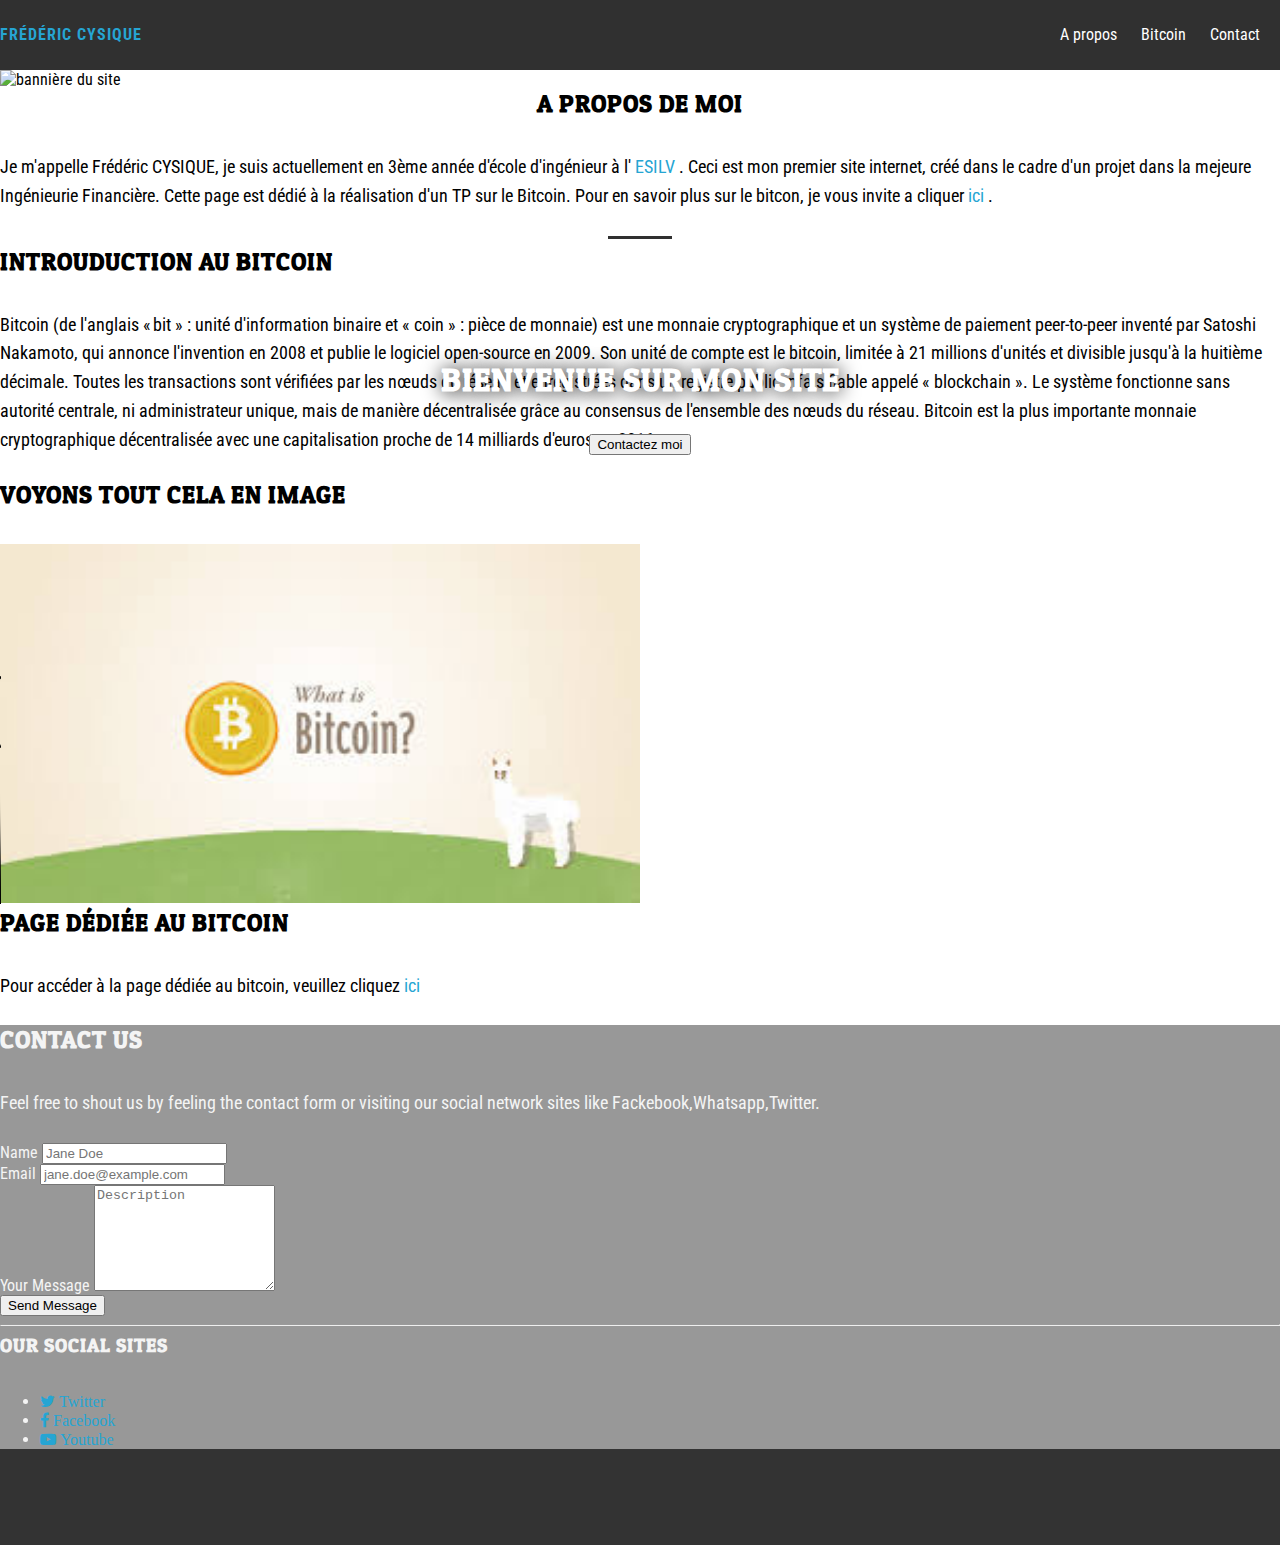
==== index.html @ b1673187 "Update index.html" ====
<!DOCTYPE html>
<html>
	<head>
		<title> Home | Frédéric Cysique </title>
		
		<!--font-->
                <link href="https://fonts.googleapis.com/css?family=Work+Sans:300,400,500,600" rel="stylesheet">
		
		<!--css-->
		<link rel="stylesheet" href="css/boostrap.min.css">
		<link rel="stylesheet" href="css/style.css">
			   
	</head>
	
	<!--contenu du site -->
	<body>
		<!--header-->
		<header class="container-fluid header">
			<div class="container">
				<a href="index.html" class="logo"> Frédéric CYSIQUE </a>
				<nav class="menu">
					<a href="#about"> A propos </a>
					<a href="page_bitcoin.html"> Bitcoin </a>
					<a href="#contact"> Contact </a>
				</nav>
			</div>
			
		</header>
		<!--end header-->
		
		<!--banner-->
		<section class="container-fluid banner">
			<div class="ban">
				<img src="images/ban3.jpg" alt="bannière du site" />
			</div>
			
			<!--contenu a l'interieur de la bannière-->
			<div class="inner-banner">
				<h1> Bienvenue sur mon site </h1>
				<button class="btn btn-custom"> Contactez moi </button>
				<!--bannière ssez sympa a styliser après-->
			</div>
			
		</section>
		<!--end banner-->
		
		<!--about-->
		<section class=container-fluid about>
			<div class="container">
				<div class="row">
					<h2 id="about"> A propos de moi </h2>
					<p>
						Je m'appelle Frédéric CYSIQUE, je suis actuellement en 3ème année d'école d'ingénieur à l'<a href="http://www.esilv.fr/"> ESILV </a>. 
						Ceci est mon premier site internet, créé dans le cadre d'un projet dans la mejeure Ingénieurie Financière. 
						Cette page est dédié à la réalisation d'un TP sur le Bitcoin. Pour en savoir plus sur le bitcon, je vous invite a cliquer <a href="https://fr.wikipedia.org/wiki/Bitcoin"> ici </a>.
					<hr class="separator">
				
				<article class="col-md-4 col-lg-4 col-xs-12 col-sm-12">
					<h2> Introuduction au bitcoin</h2>
					<p> 
						Bitcoin (de l'anglais « bit » : unité d'information binaire et « coin » : pièce de monnaie)
  est une monnaie cryptographique et un système de paiement peer-to-peer inventé par Satoshi Nakamoto, 
  qui annonce l'invention en 2008 et publie le logiciel open-source en 2009.
					
  						Son unité de compte est le bitcoin, limitée à 21 millions d'unités et divisible jusqu'à la huitième décimale. 
  Toutes les transactions sont vérifiées par les nœuds du réseau et enregistrées dans un registre public infalsifiable appelé 
  « blockchain ». Le système fonctionne sans autorité centrale, ni administrateur unique, mais de manière décentralisée grâce 
  au consensus de l'ensemble des nœuds du réseau. Bitcoin est la plus importante monnaie cryptographique décentralisée avec 
  une capitalisation proche de 14 milliards d'euros en 2016
					</p>	
					
				</article>
				<article class="col-md-4 col-lg-4 col-xs-12 col-sm-12">
					<h2> Voyons tout cela en image </h2>
					<video width="640" height="360" controls="controls" poster="images/img_bitcoin.jpg">
						<source src ="Videos/What-is-Bitcoin-v1-FLUVORE.mp4">
						<source src ="Videos/video.ogv" />
						<source src ="Videos/video.webm" />
						<iframe width="560" height="315" src="https://www.youtube.com/embed/Um63OQz3bjo" frameborder="0" allowfullscreen></iframe>
					</video>
				</article>
				<article class="col-md-4 col-lg-4 col-xs-12 col-sm-12">
					<h2> Page dédiée au bitcoin </h2>
					<p> 
						Pour accéder à la page dédiée au bitcoin, veuillez cliquez <a href="page_bitcoin.html"> ici </a>	
					</p>
				</article>
				</div>
			</div>
			
		</section>
		<!--end about>


		<!--footer / contact-->
		<link href="https://fonts.googleapis.com/css?family=Oswald:700|Patua+One|Roboto+Condensed:700" rel="stylesheet">
		<link href="https://maxcdn.bootstrapcdn.com/font-awesome/4.7.0/css/font-awesome.min.css" rel="stylesheet">
		<section id="contact" class="content-section text-center">
        		<div class="contact-section footer">
           		 <div class="container">
              			<h2>Contact Us</h2>
              			<p>Feel free to shout us by feeling the contact form or visiting our social network sites like Fackebook,Whatsapp,Twitter.</p>
             			<div class="row">
                			<div class="col-md-8 col-md-offset-2">
                  				<form class="form-horizontal">
                    					<div class="form-group">
                      						<label for="exampleInputName2">Name</label>
                      						<input type="text" class="form-control" id="exampleInputName2" placeholder="Jane Doe">
                    					</div>
                    					<div class="form-group">
                      						<label for="exampleInputEmail2">Email</label>
                      						<input type="email" class="form-control" id="exampleInputEmail2" placeholder="jane.doe@example.com">
                    					</div>
                    					<div class="form-group ">
                      						<label for="exampleInputText">Your Message</label>
                     						<textarea  class="form-control" placeholder="Description"></textarea> 
                    					</div>
                    					<button type="submit" class="btn btn-default">Send Message</button>
                  				</form>

                  				<hr>
                    					<h3>Our Social Sites</h3>
                  				<ul class="list-inline banner-social-buttons">
                    					<li><a href="#" class="btn btn-default btn-lg"><i class="fa fa-twitter"> <span class="network-name">Twitter</span></i></a></li>
                    					<li><a href="#" class="btn btn-default btn-lg"><i class="fa fa-facebook"> <span class="network-name">Facebook</span></i></a></li>
                    					<li><a href="#" class="btn btn-default btn-lg"><i class="fa fa-youtube-play"> <span class="network-name">Youtube</span></i></a></li>
                  				</ul>
                			</div>
              			</div>
            		</div>
        	</div>
      </section>
                		
		<!--end footer-->
		
	</body>
</html>
---- css/style.css ----
/*font-family: 'Work Sans', sans-serif;*/
body, html {
  padding: 0;
  margin: 0;
}

body {
  font-family : 'Work Sans', sans-serif;
}

a, a:hover {
  text-decoration: none;
}

.container-fluid {
  padding: 0;
}

.separator {
  height: 3px;
  width: 5%;
  border: none;
  background-color: #303030;
}


/*header*/
.header {
  background-color: #303030 ;
  height: 70px;
  line-height: 70px;
}

.logo {
  color: #ffffff;
  text-transform: uppercase;
  font-weight: bold; 
  letter-spacing: 1px;
  float: left;
}

.menu {
  float: right;
}

.menu a {
  color: #ffffff;
  margin-right: 20px;
}

.menu a:hover {
  color: #888888 ;
}

/*banner*/
.banner{
  width: 100%;
  max-width: 100%;
}

.ban{
  width: 100%;
  max-width: 100%;
}

.ban img{
  width: 100%;
  max-width: 100%; 
}

.inner-banner{
  position: absolute;
  top: 40%;
  width: 100%;
  text-align: center;
}

.inner-banner h1{
  color: #ffffff;
  text-shadow: 1px 1px 20px #000000;
}

.inner-baner .btn-custom{
  background-color: #303030;
  color: #ffffff;
}

.inner-banner .btn-custom:hover {
  background-color: #888888;
}

/*about*/
#about {
 text-align: center;
 padding top: 10%;
}

.about article h2{
 text-align: center; 
}

.about article {
  margin-top: 10%;
  margin-bottom: 10%;
}


/*contact*/

.footer {
 background-color: #989898; 
}

/*.footer p {
  color: #ffffff;
  text-align: center;
  padding-top: 5%;
}
*/

body{
	width:100%;
	height:100%;
	font-family: 'Roboto Condensed', sans-serif;
	
}


h1,h2,h3 {
	margin:0 0 35px 0;
	font-family: 'Patua One', cursive;
	text-transform: uppercase;
	letter-spacing:1px;
}

p{
	margin:0 0 25px;
	font-size:18px;
	line-height:1.6em;
}
a{
	color:#26a5d3;
}
a:hover,a:focus{
	text-decoration:none;
	color:#26a5d3;
}

#contact{
	background:#333333;
	color:#f4f4f4;
	padding-bottom:80px;
}

textarea.form-control{
    height:100px;
}
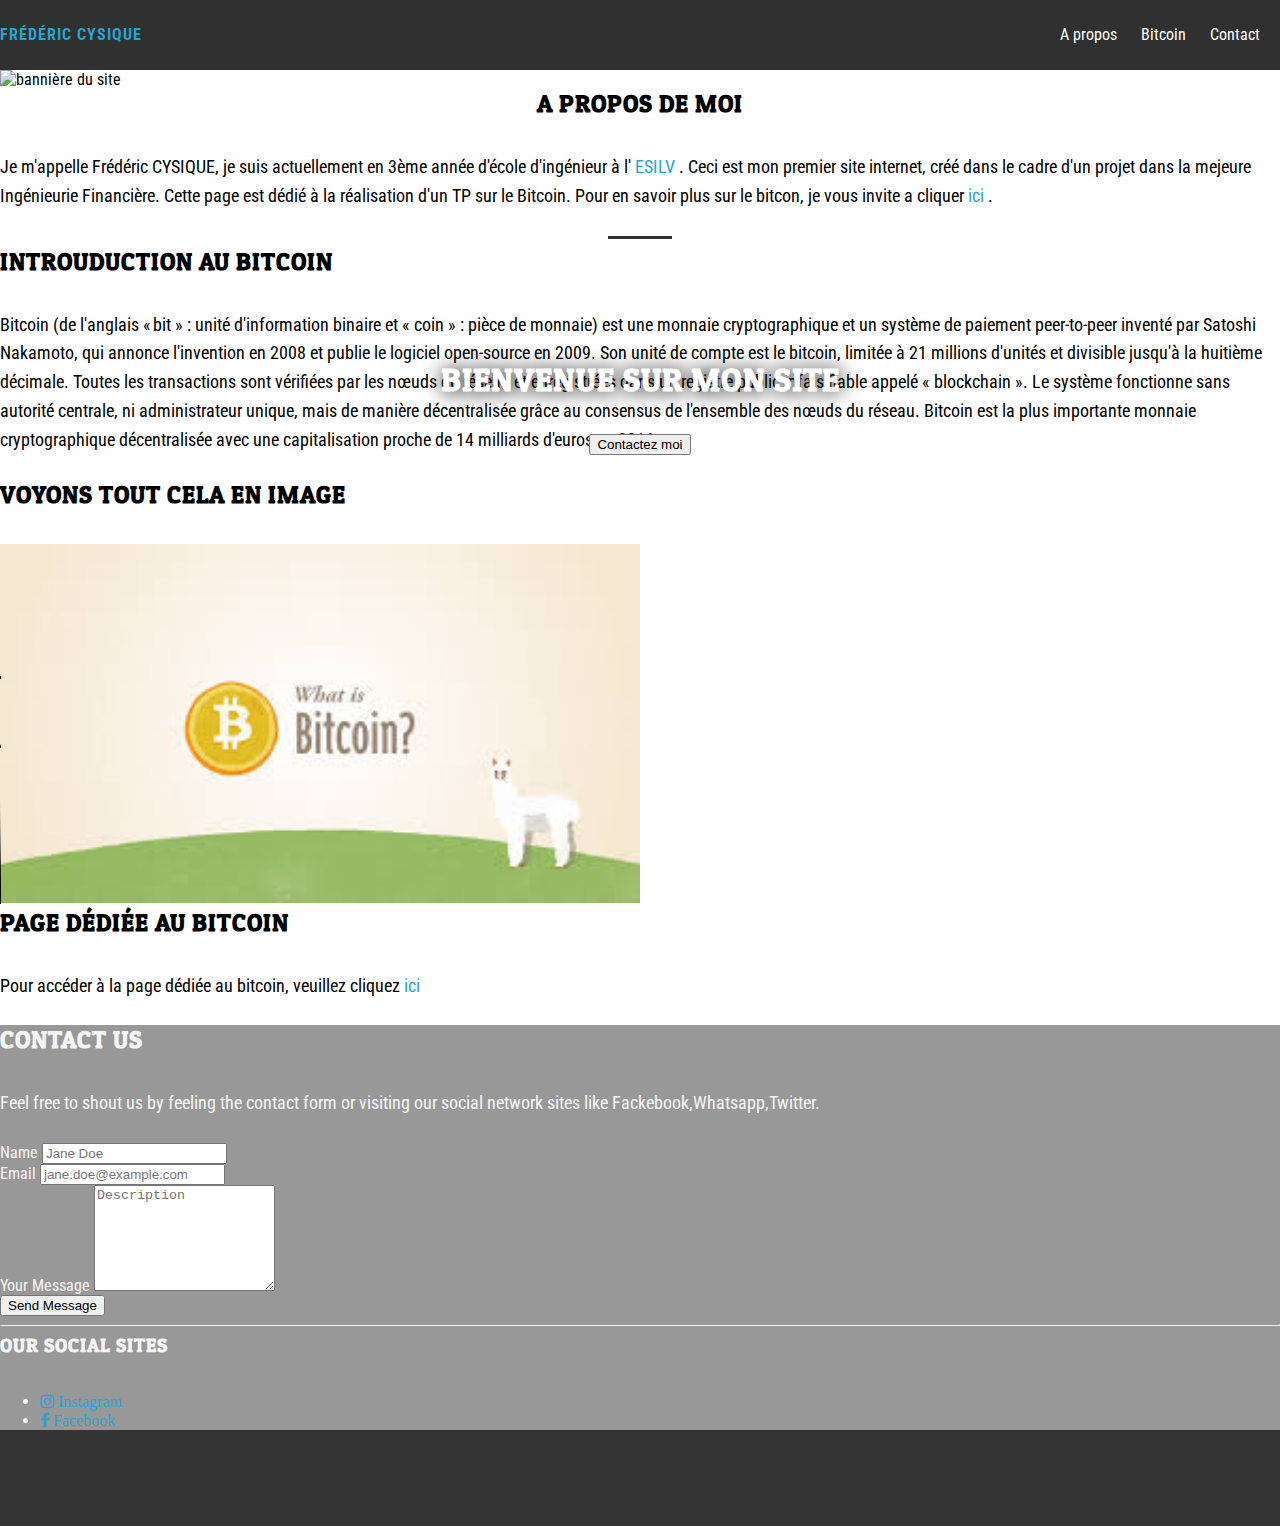
==== commit 1f885bda: "Update index.html" ====
--- a/index.html
+++ b/index.html
@@ -121,10 +121,8 @@
                   				<hr>
                     					<h3>Our Social Sites</h3>
                   				<ul class="list-inline banner-social-buttons">
-                    					<li><a href="#" class="btn btn-default btn-lg"><i class="fa fa-twitter"> <span class="network-name">Twitter</span></i></a></li>
-                    					<li><a href="#" class="btn btn-default btn-lg"><i class="fa fa-facebook"> <span class="network-name">Facebook</span></i></a></li>
-                    					<li><a href="#" class="btn btn-default btn-lg"><i class="fa fa-youtube-play"> <span class="network-name">Youtube</span></i></a></li>
-                  				</ul>
+                    					<li><a href="#" class="btn btn-default btn-lg"><i class="fa fa-instagram"> <span class="network-name">Instagram</span></i></a></li>
+                    					<li><a href="#" class="btn btn-default btn-lg"><i class="fa fa-facebook"> <span class="network-name">Facebook</span></i></a></li>                  				</ul>
                 			</div>
               			</div>
             		</div>
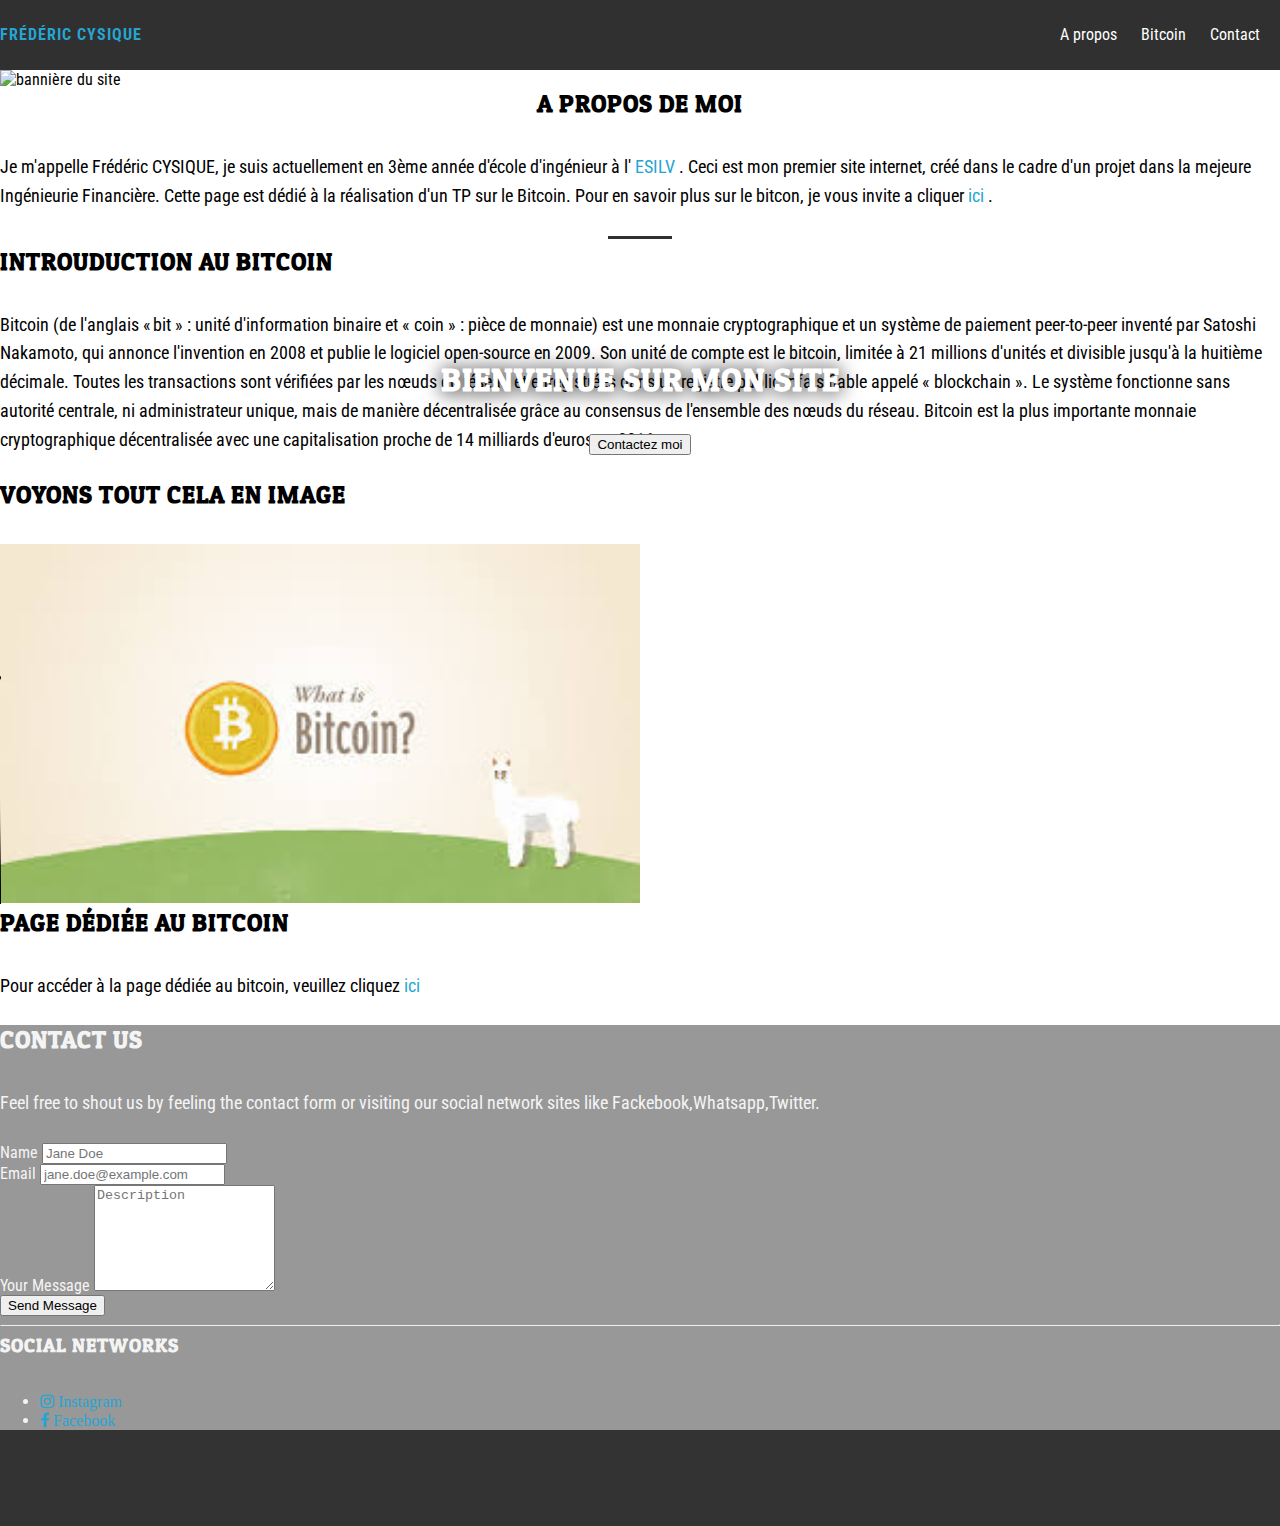
==== commit 73ffde9e: "Update index.html" ====
--- a/index.html
+++ b/index.html
@@ -119,10 +119,10 @@
                   				</form>
 
                   				<hr>
-                    					<h3>Our Social Sites</h3>
+                    					<h3>Social networks</h3>
                   				<ul class="list-inline banner-social-buttons">
-                    					<li><a href="#" class="btn btn-default btn-lg"><i class="fa fa-instagram"> <span class="network-name">Instagram</span></i></a></li>
-                    					<li><a href="#" class="btn btn-default btn-lg"><i class="fa fa-facebook"> <span class="network-name">Facebook</span></i></a></li>                  				</ul>
+                    					<li><a href="https://www.instagram.com/frederic.cysique" class="btn btn-default btn-lg"><i class="fa fa-instagram"> <span class="network-name">Instagram</span></i></a></li>
+                    					<li><a href="https://www.facebook.com/frederic.cysique" class="btn btn-default btn-lg"><i class="fa fa-facebook"> <span class="network-name">Facebook</span></i></a></li>                  				</ul>
                 			</div>
               			</div>
             		</div>
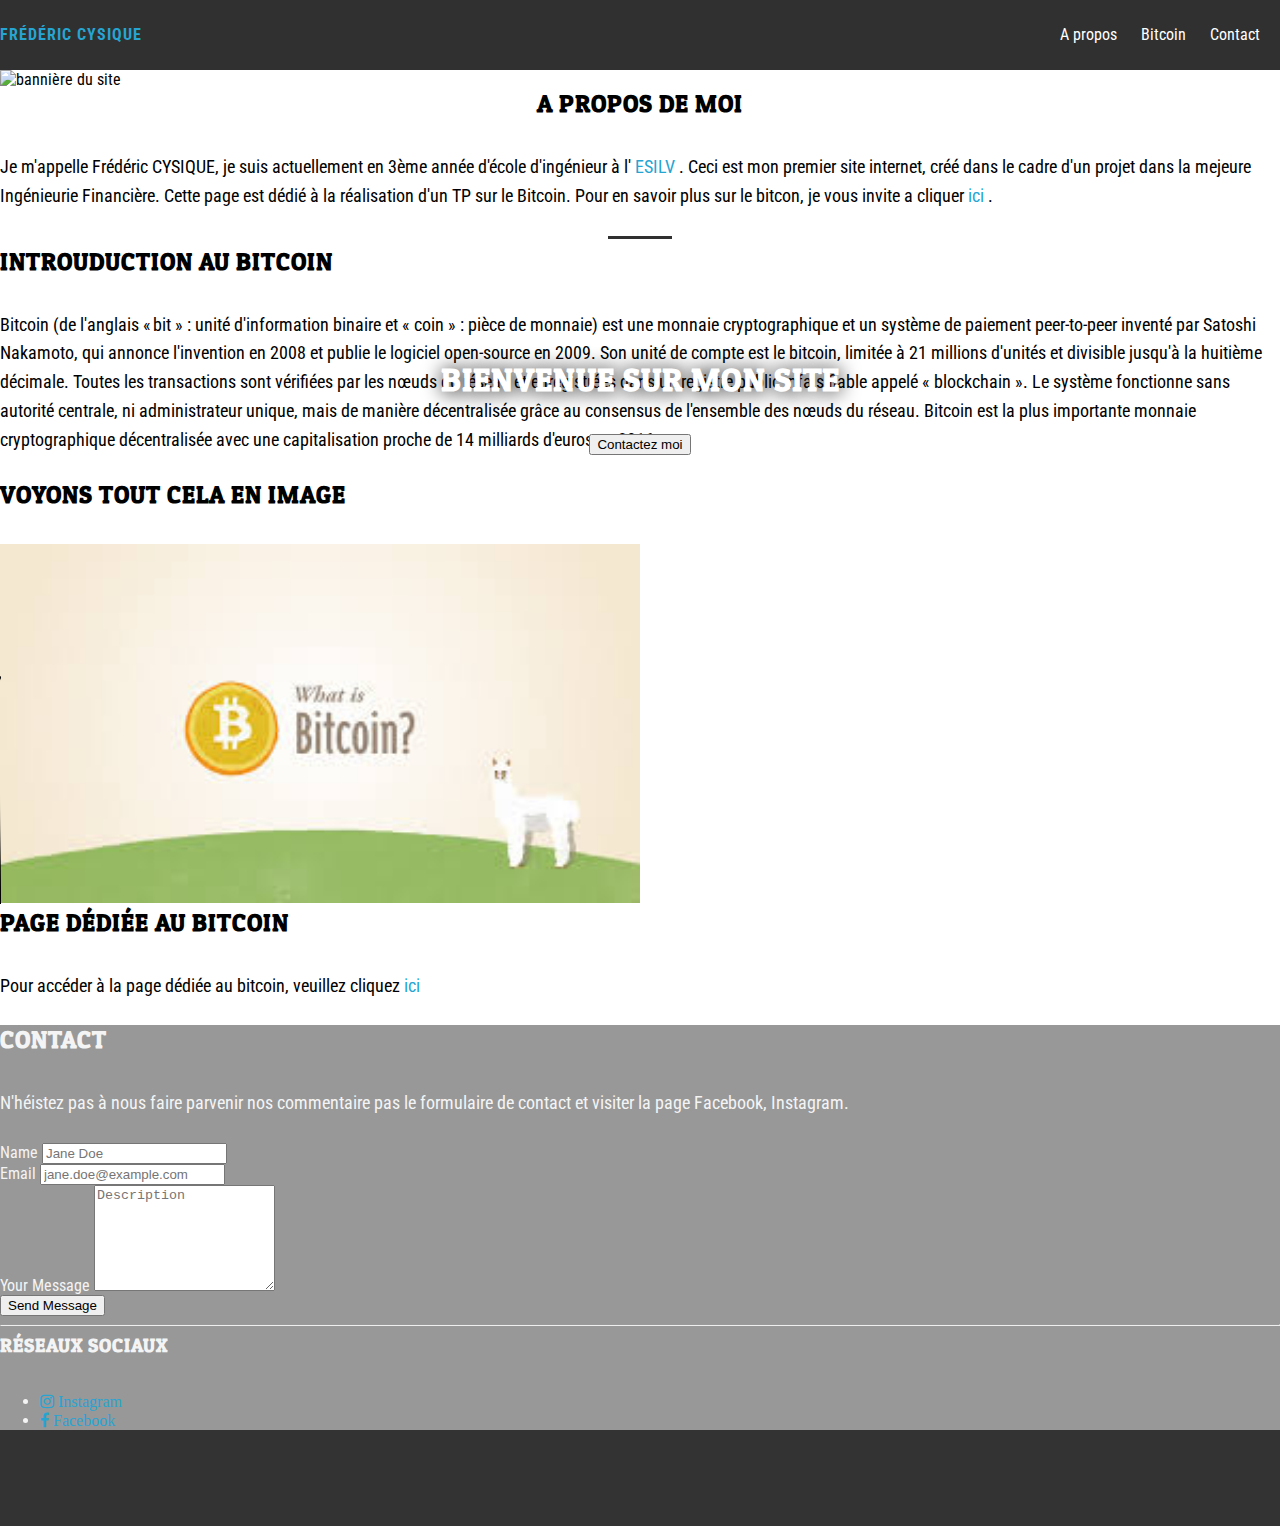
==== commit 5535ebb1: "Update index.html" ====
--- a/index.html
+++ b/index.html
@@ -98,8 +98,8 @@
 		<section id="contact" class="content-section text-center">
         		<div class="contact-section footer">
            		 <div class="container">
-              			<h2>Contact Us</h2>
-              			<p>Feel free to shout us by feeling the contact form or visiting our social network sites like Fackebook,Whatsapp,Twitter.</p>
+              			<h2>Contact </h2>
+              			<p>N'héistez pas à nous faire parvenir nos commentaire pas le formulaire de contact et visiter la page Facebook, Instagram.</p>
              			<div class="row">
                 			<div class="col-md-8 col-md-offset-2">
                   				<form class="form-horizontal">
@@ -119,7 +119,7 @@
                   				</form>
 
                   				<hr>
-                    					<h3>Social networks</h3>
+                    					<h3>Réseaux sociaux</h3>
                   				<ul class="list-inline banner-social-buttons">
                     					<li><a href="https://www.instagram.com/frederic.cysique" class="btn btn-default btn-lg"><i class="fa fa-instagram"> <span class="network-name">Instagram</span></i></a></li>
                     					<li><a href="https://www.facebook.com/frederic.cysique" class="btn btn-default btn-lg"><i class="fa fa-facebook"> <span class="network-name">Facebook</span></i></a></li>                  				</ul>
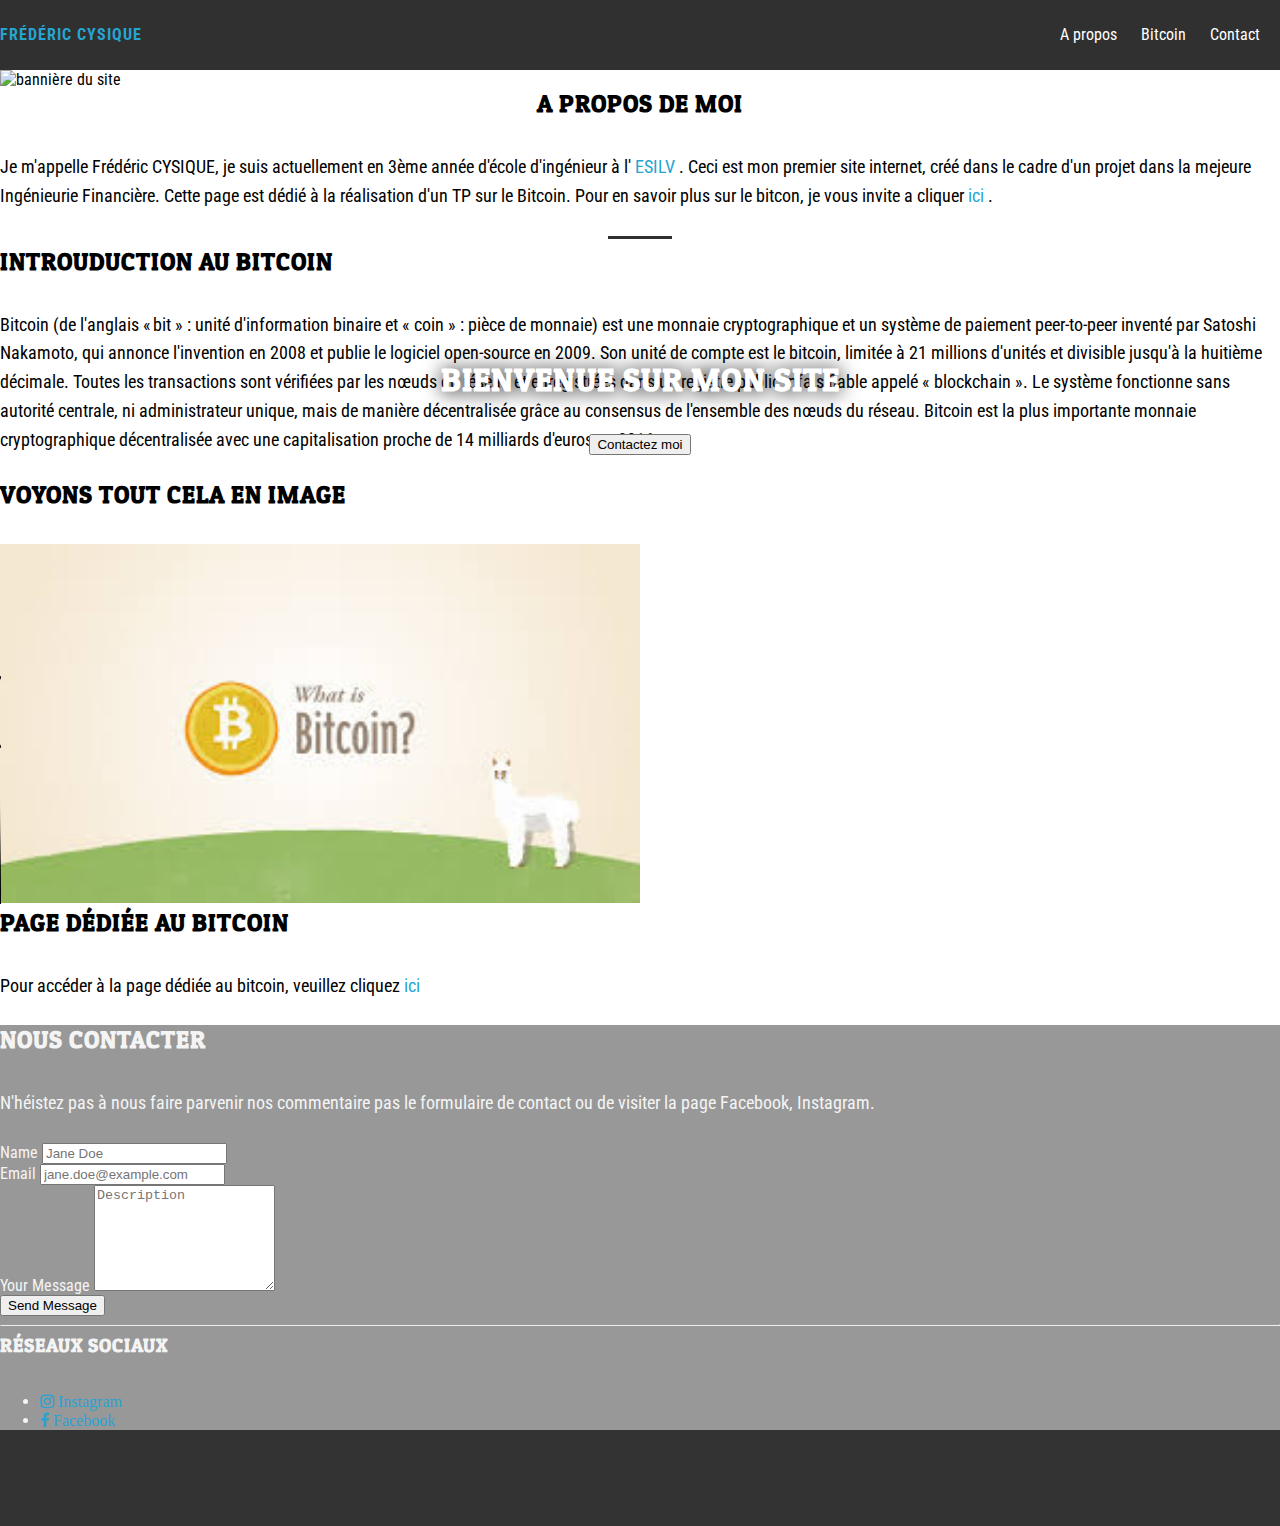
==== commit d9077557: "Update index.html" ====
--- a/index.html
+++ b/index.html
@@ -98,8 +98,8 @@
 		<section id="contact" class="content-section text-center">
         		<div class="contact-section footer">
            		 <div class="container">
-              			<h2>Contact </h2>
-              			<p>N'héistez pas à nous faire parvenir nos commentaire pas le formulaire de contact et visiter la page Facebook, Instagram.</p>
+              			<h2>Nous contacter </h2>
+              			<p>N'héistez pas à nous faire parvenir nos commentaire pas le formulaire de contact ou de visiter la page Facebook, Instagram.</p>
              			<div class="row">
                 			<div class="col-md-8 col-md-offset-2">
                   				<form class="form-horizontal">
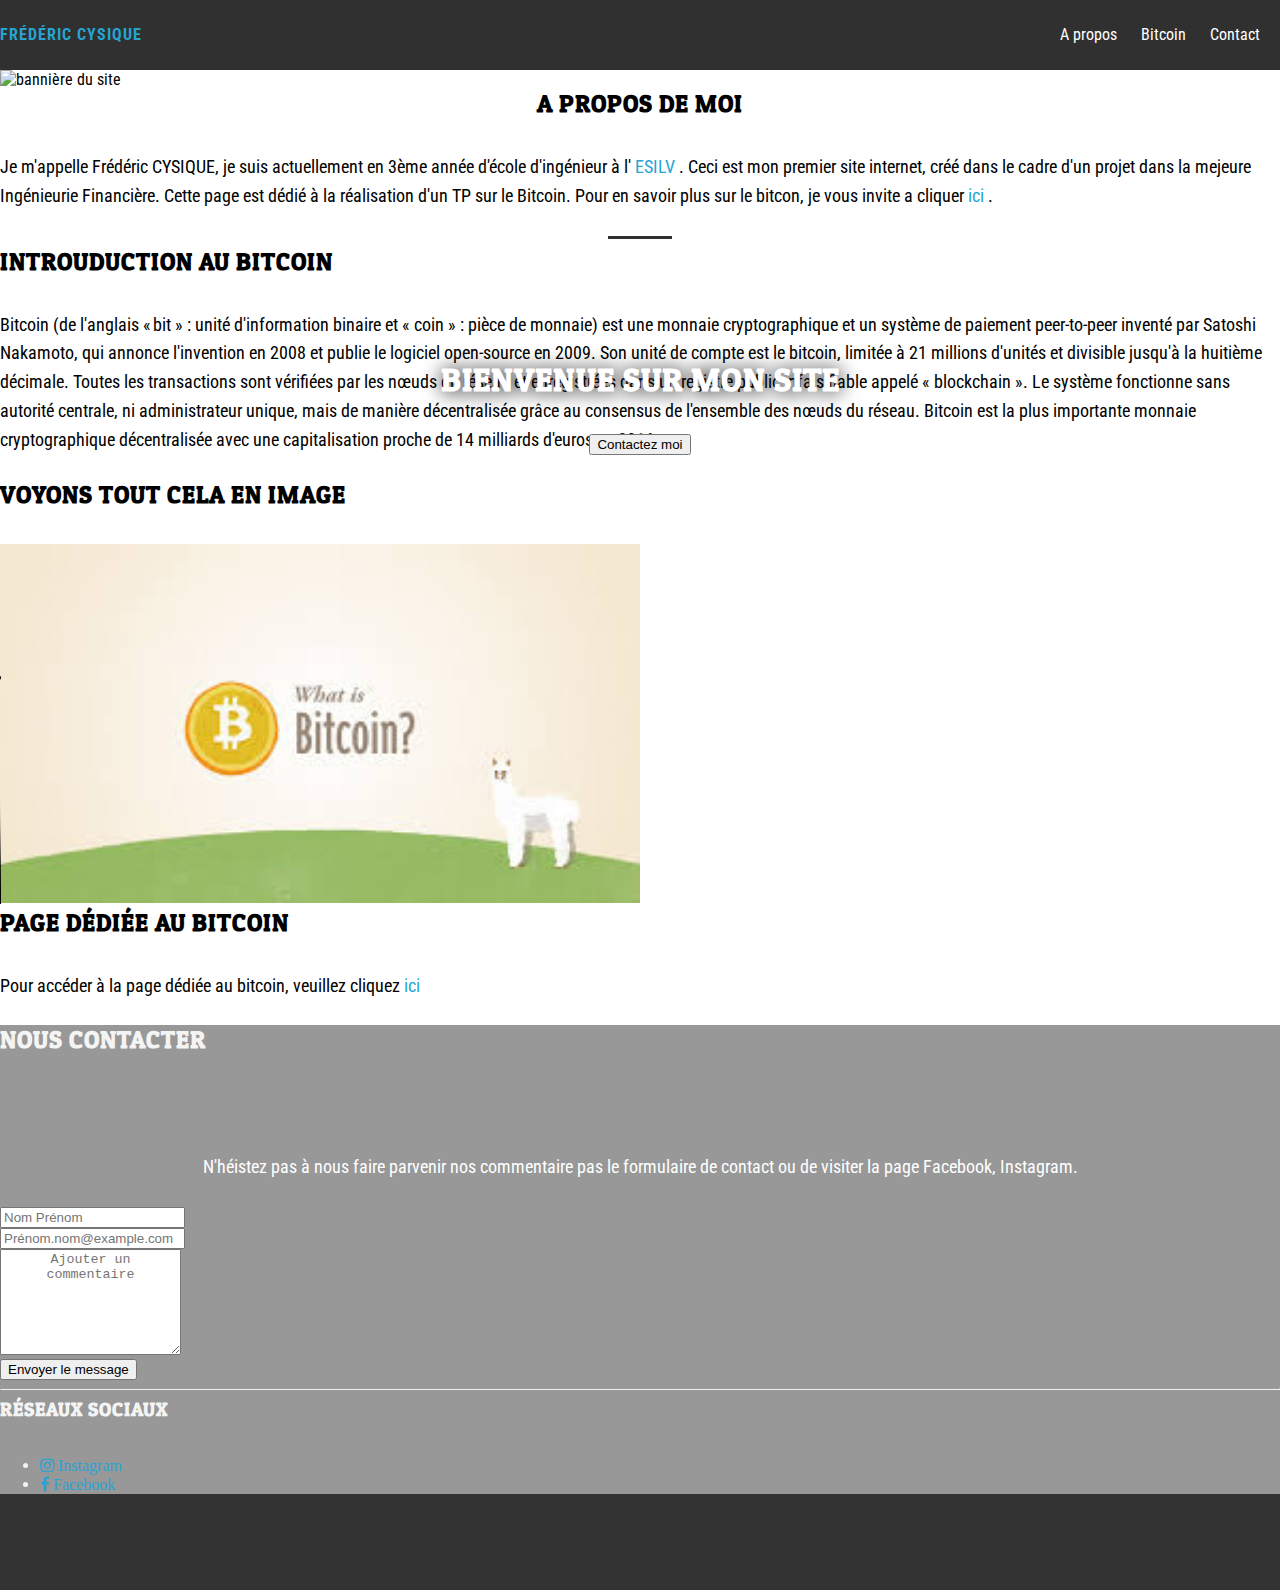
==== commit 4a5b3a97: "Update index.html" ====
--- a/index.html
+++ b/index.html
@@ -104,18 +104,18 @@
                 			<div class="col-md-8 col-md-offset-2">
                   				<form class="form-horizontal">
                     					<div class="form-group">
-                      						<label for="exampleInputName2">Name</label>
-                      						<input type="text" class="form-control" id="exampleInputName2" placeholder="Jane Doe">
+                      						<label for="exampleInputName2"></label>
+                      						<input type="text" class="form-control" id="exampleInputName2" placeholder="Nom Prénom">
                     					</div>
                     					<div class="form-group">
-                      						<label for="exampleInputEmail2">Email</label>
-                      						<input type="email" class="form-control" id="exampleInputEmail2" placeholder="jane.doe@example.com">
+                      						<label for="exampleInputEmail2"></label>
+                      						<input type="email" class="form-control" id="exampleInputEmail2" placeholder="Prénom.nom@example.com">
                     					</div>
                     					<div class="form-group ">
-                      						<label for="exampleInputText">Your Message</label>
-                     						<textarea  class="form-control" placeholder="Description"></textarea> 
+                      						<label for="exampleInputText"></label>
+                     						<textarea  class="form-control" placeholder="Ajouter un commentaire"></textarea> 
                     					</div>
-                    					<button type="submit" class="btn btn-default">Send Message</button>
+                    					<button type="submit" class="btn btn-default">Envoyer le message</button>
                   				</form>
 
                   				<hr>
--- a/css/style.css
+++ b/css/style.css
@@ -111,12 +111,12 @@
  background-color: #989898; 
 }
 
-/*.footer p {
+.footer p {
   color: #ffffff;
   text-align: center;
   padding-top: 5%;
 }
-*/
+
 
 body{
 	width:100%;
@@ -154,5 +154,7 @@
 
 textarea.form-control{
     height:100px;
+	text-align:center;
+
 }
 
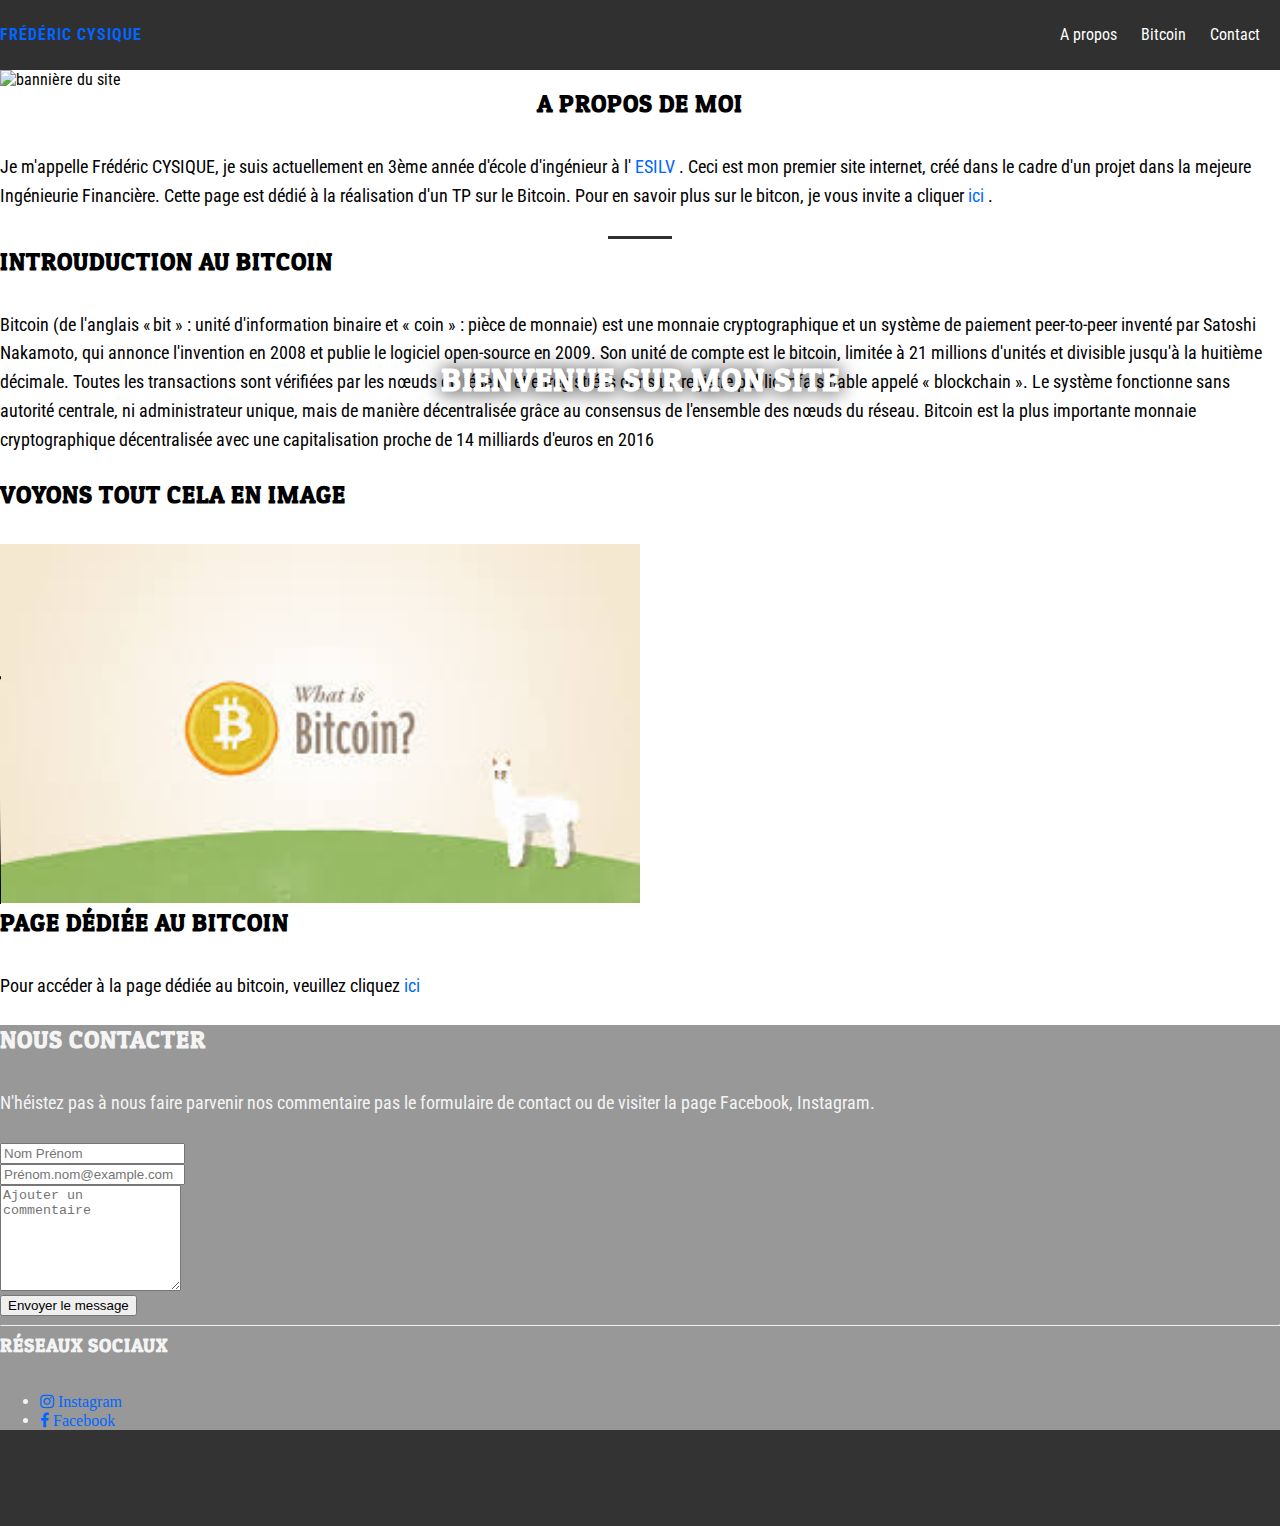
==== commit 446c7365: "Update index.html" ====
--- a/index.html
+++ b/index.html
@@ -37,8 +37,6 @@
 			<!--contenu a l'interieur de la bannière-->
 			<div class="inner-banner">
 				<h1> Bienvenue sur mon site </h1>
-				<button class="btn btn-custom"> Contactez moi </button>
-				<!--bannière ssez sympa a styliser après-->
 			</div>
 			
 		</section>
--- a/css/style.css
+++ b/css/style.css
@@ -111,11 +111,11 @@
  background-color: #989898; 
 }
 
-.footer p {
+/*.footer p {
   color: #ffffff;
   text-align: center;
   padding-top: 5%;
-}
+}*/
 
 
 body{
@@ -139,11 +139,11 @@
 	line-height:1.6em;
 }
 a{
-	color:#26a5d3;
+	color:#0066ff;
 }
 a:hover,a:focus{
 	text-decoration:none;
-	color:#26a5d3;
+	color:#0066ff;
 }
 
 #contact{
@@ -154,7 +154,6 @@
 
 textarea.form-control{
     height:100px;
-	text-align:center;
 
 }
 
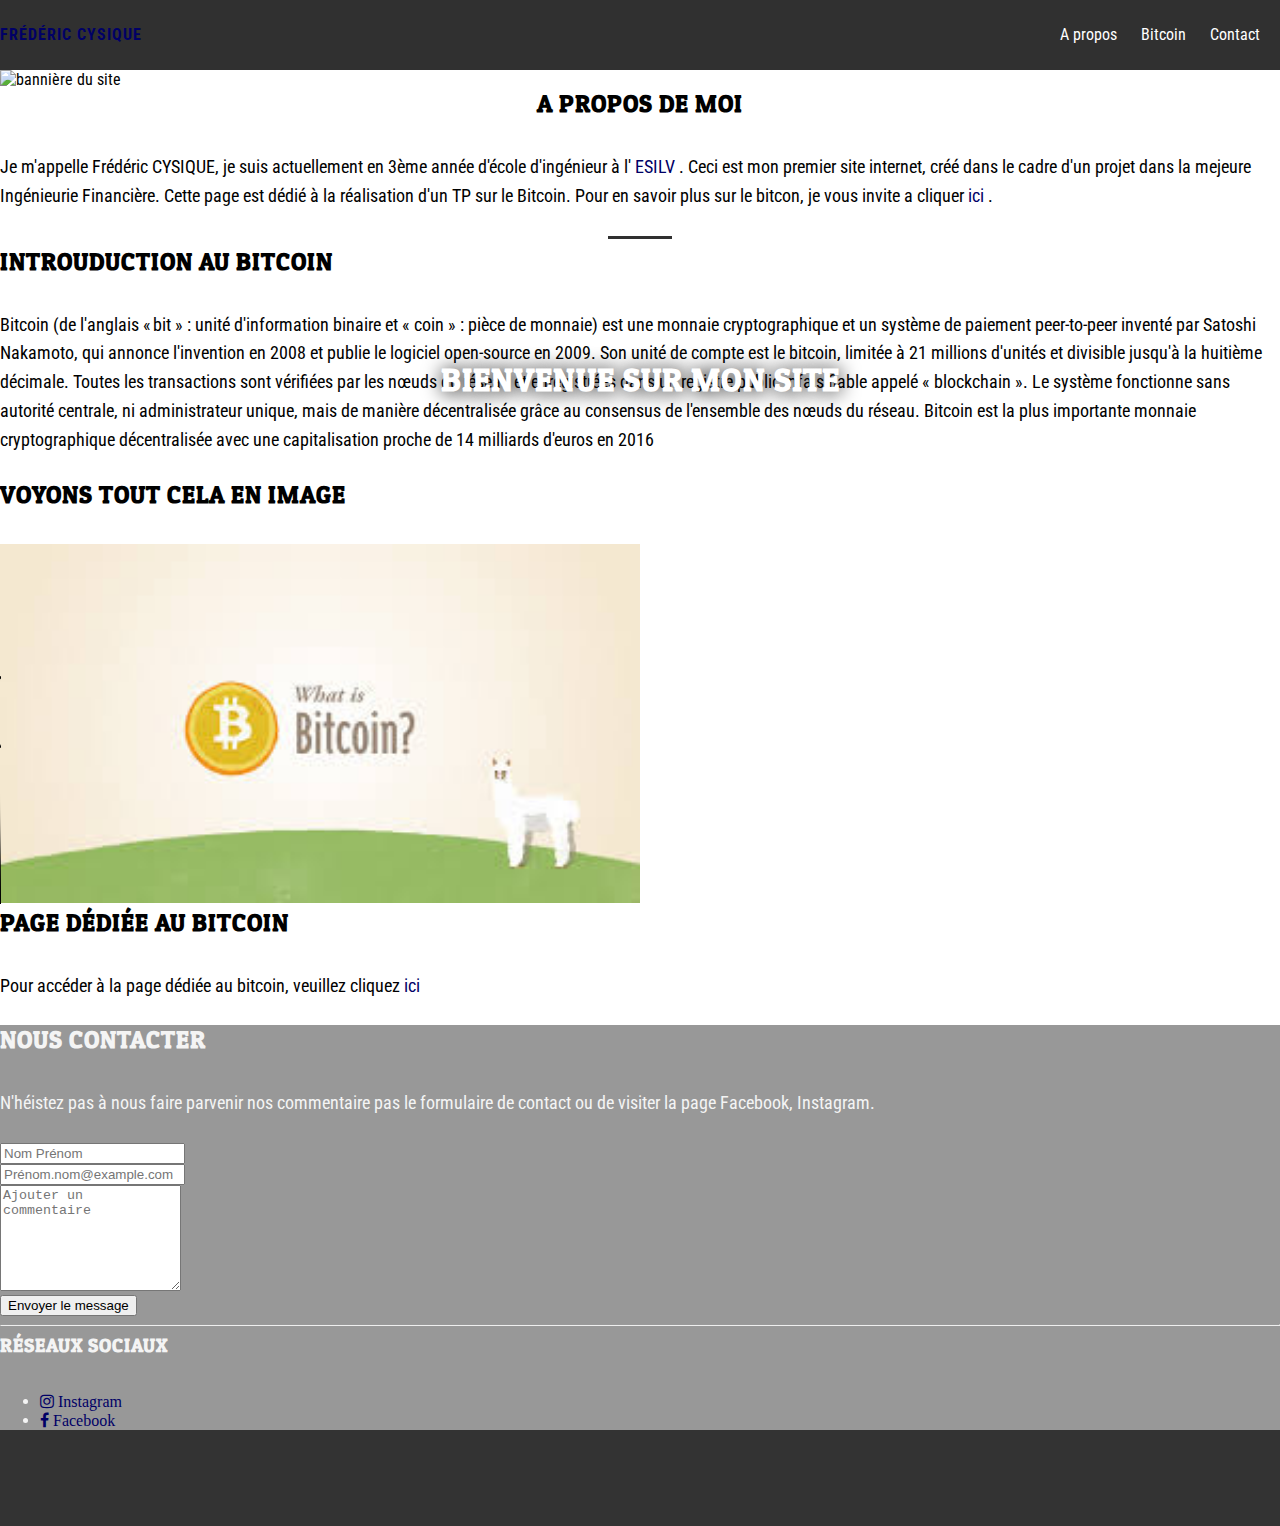
==== commit 5a4501c4: "Update index.html" ====
--- a/index.html
+++ b/index.html
@@ -20,7 +20,7 @@
 				<a href="index.html" class="logo"> Frédéric CYSIQUE </a>
 				<nav class="menu">
 					<a href="#about"> A propos </a>
-					<a href="page_bitcoin.html"> Bitcoin </a>
+					<a href="bitcoin/index.html"> Bitcoin </a>
 					<a href="#contact"> Contact </a>
 				</nav>
 			</div>
@@ -80,7 +80,7 @@
 				<article class="col-md-4 col-lg-4 col-xs-12 col-sm-12">
 					<h2> Page dédiée au bitcoin </h2>
 					<p> 
-						Pour accéder à la page dédiée au bitcoin, veuillez cliquez <a href="page_bitcoin.html"> ici </a>	
+						Pour accéder à la page dédiée au bitcoin, veuillez cliquez <a href="bitcoin/index.html"> ici </a>	
 					</p>
 				</article>
 				</div>
--- a/css/style.css
+++ b/css/style.css
@@ -139,11 +139,11 @@
 	line-height:1.6em;
 }
 a{
-	color:#0066ff;
+	color:#000066;
 }
 a:hover,a:focus{
 	text-decoration:none;
-	color:#0066ff;
+	color:#000066;
 }
 
 #contact{
